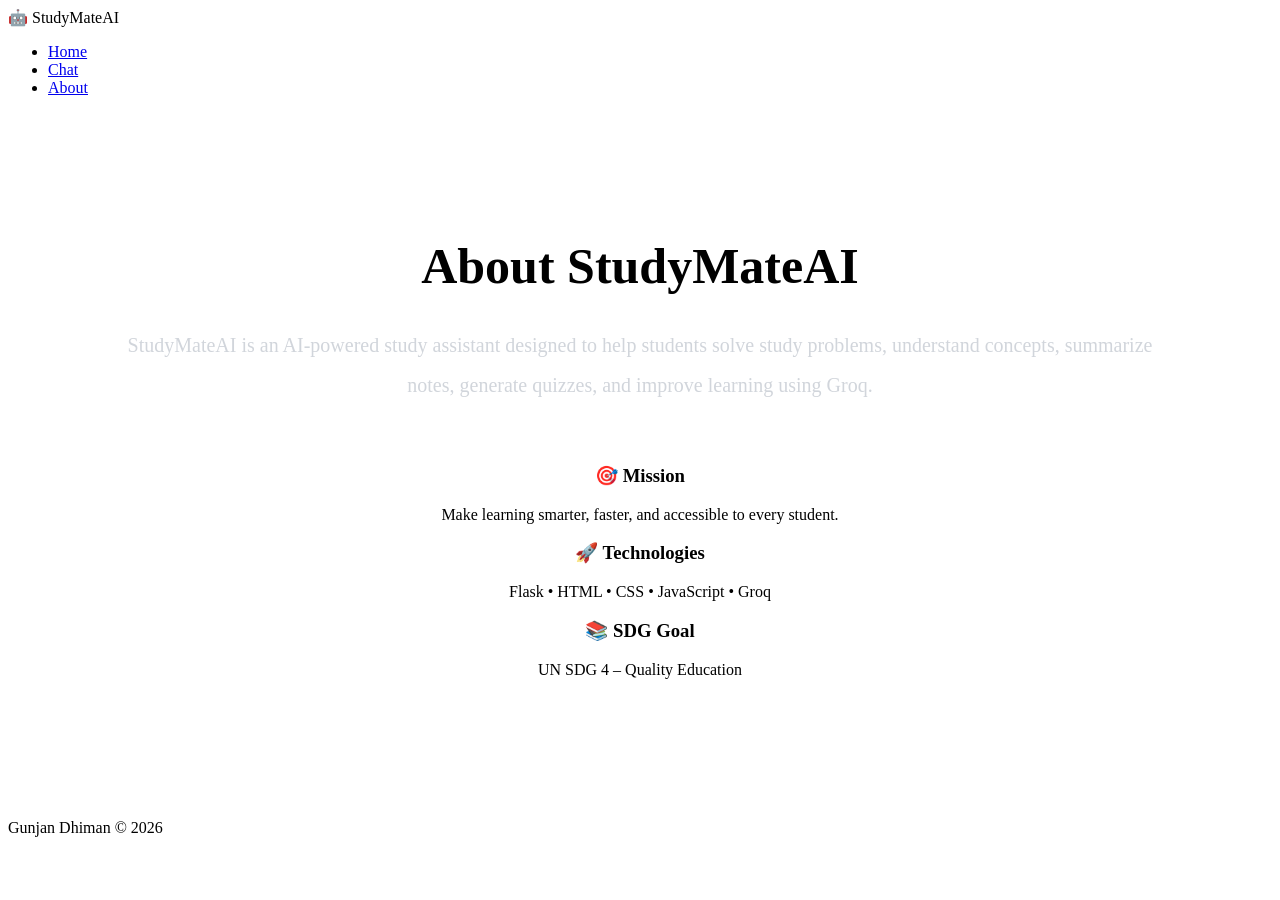
==== templates/about.html @ b25040cc "initial commit" ====
<!DOCTYPE html>
<html lang="en">

<head>

<meta charset="UTF-8">
<meta name="viewport" content="width=device-width, initial-scale=1.0">

<title>About StudyMateAI</title>

<link rel="stylesheet"
href="{{ url_for('static', filename='style.css') }}">

</head>

<body>

<nav>

<div class="logo">
🤖 StudyMateAI
</div>

<ul>

<li><a href="/">Home</a></li>
<li><a href="/chat">Chat</a></li>
<li><a href="/about">About</a></li>

</ul>

</nav>

<section style="width:85%;margin:140px auto;text-align:center;">

<h1 style="font-size:50px;margin-bottom:30px;">

About StudyMateAI

</h1>

<p style="font-size:20px;color:#d1d5db;line-height:40px;">

StudyMateAI is an AI-powered study assistant designed to help
students solve study problems, understand concepts, summarize notes,
generate quizzes, and improve learning using Groq.

</p>

<div class="cards" style="margin-top:60px;">

<div class="card">

<h3>🎯 Mission</h3>

<p>

Make learning smarter, faster, and accessible to every student.

</p>

</div>

<div class="card">

<h3>🚀 Technologies</h3>

<p>

Flask • HTML • CSS • JavaScript • Groq 

</p>

</div>

<div class="card">

<h3>📚 SDG Goal</h3>

<p>

UN SDG 4 – Quality Education

</p>

</div>

</div>

</section>

<footer>

Gunjan Dhiman © 2026

</footer>

</body>

</html>
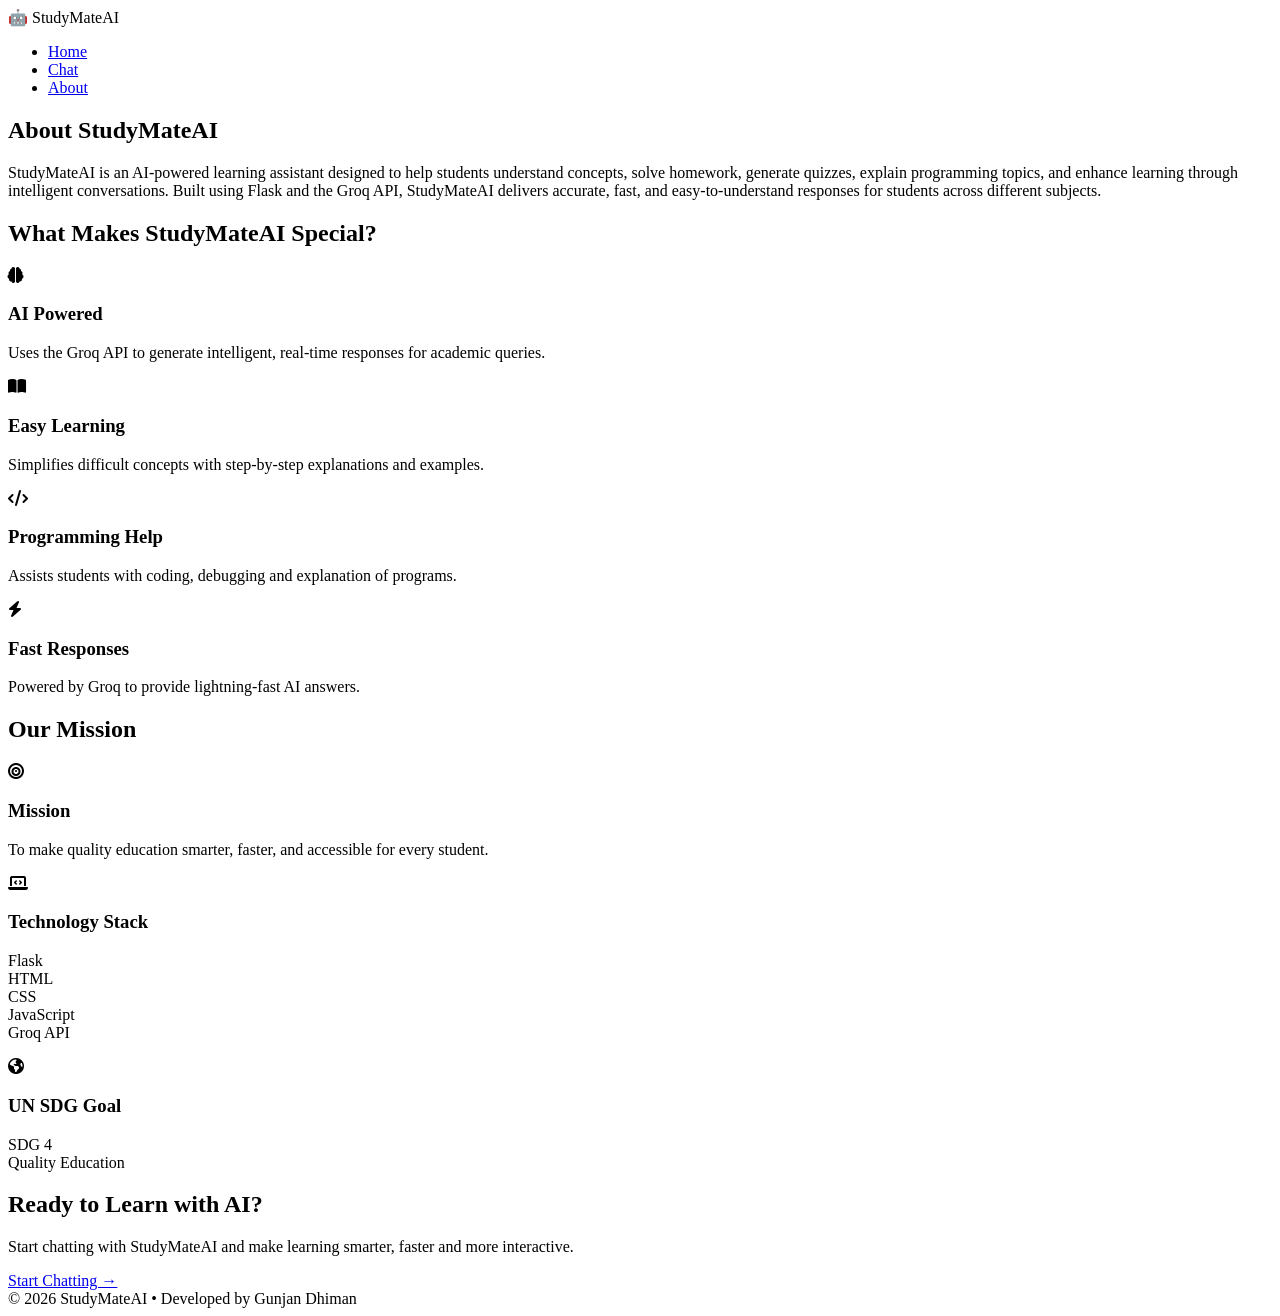
==== commit 0ce32996: "Improve UI and update styles" ====
--- a/templates/about.html
+++ b/templates/about.html
@@ -3,97 +3,234 @@
 
 <head>
 
-<meta charset="UTF-8">
-<meta name="viewport" content="width=device-width, initial-scale=1.0">
-
-<title>About StudyMateAI</title>
-
-<link rel="stylesheet"
-href="{{ url_for('static', filename='style.css') }}">
+    <meta charset="UTF-8">
+    <meta name="viewport" content="width=device-width, initial-scale=1.0">
+
+    <title>About StudyMateAI</title>
+
+    <link rel="stylesheet"
+        href="{{ url_for('static', filename='style.css') }}">
+
+    <link rel="stylesheet"
+        href="https://cdnjs.cloudflare.com/ajax/libs/font-awesome/6.5.2/css/all.min.css">
 
 </head>
 
 <body>
 
-<nav>
-
-<div class="logo">
-🤖 StudyMateAI
-</div>
-
-<ul>
-
-<li><a href="/">Home</a></li>
-<li><a href="/chat">Chat</a></li>
-<li><a href="/about">About</a></li>
-
-</ul>
-
-</nav>
-
-<section style="width:85%;margin:140px auto;text-align:center;">
-
-<h1 style="font-size:50px;margin-bottom:30px;">
-
-About StudyMateAI
-
-</h1>
-
-<p style="font-size:20px;color:#d1d5db;line-height:40px;">
-
-StudyMateAI is an AI-powered study assistant designed to help
-students solve study problems, understand concepts, summarize notes,
-generate quizzes, and improve learning using Groq.
-
-</p>
-
-<div class="cards" style="margin-top:60px;">
-
-<div class="card">
-
-<h3>🎯 Mission</h3>
-
-<p>
-
-Make learning smarter, faster, and accessible to every student.
-
-</p>
-
-</div>
-
-<div class="card">
-
-<h3>🚀 Technologies</h3>
-
-<p>
-
-Flask • HTML • CSS • JavaScript • Groq 
-
-</p>
-
-</div>
-
-<div class="card">
-
-<h3>📚 SDG Goal</h3>
-
-<p>
-
-UN SDG 4 – Quality Education
-
-</p>
-
-</div>
-
-</div>
-
-</section>
-
-<footer>
-
-Gunjan Dhiman © 2026
-
-</footer>
+    <!-- ================= NAVBAR ================= -->
+
+    <nav>
+
+        <div class="logo">
+            🤖 StudyMateAI
+        </div>
+
+        <ul class="nav-links">
+
+            <li><a href="/">Home</a></li>
+            <li><a href="/chat">Chat</a></li>
+            <li><a href="/about">About</a></li>
+
+        </ul>
+
+    </nav>
+
+    <!-- ================= ABOUT ================= -->
+
+    <section class="about-section">
+
+        <h1>
+            About <span>StudyMateAI</span>
+        </h1>
+
+        <p class="about-text">
+
+            StudyMateAI is an AI-powered learning assistant designed to
+            help students understand concepts, solve homework, generate
+            quizzes, explain programming topics, and enhance learning
+            through intelligent conversations.
+
+            Built using Flask and the Groq API, StudyMateAI delivers
+            accurate, fast, and easy-to-understand responses for students
+            across different subjects.
+
+        </p>
+
+    </section>
+
+    <!-- ================= PROJECT HIGHLIGHTS ================= -->
+
+    <section class="features">
+
+        <h2 class="title">
+
+            What Makes StudyMateAI Special?
+
+        </h2>
+
+        <div class="cards">
+
+            <div class="card">
+
+                <i class="fa-solid fa-brain"></i>
+
+                <h3>AI Powered</h3>
+
+                <p>
+
+                    Uses the Groq API to generate intelligent,
+                    real-time responses for academic queries.
+
+                </p>
+
+            </div>
+
+            <div class="card">
+
+                <i class="fa-solid fa-book-open"></i>
+
+                <h3>Easy Learning</h3>
+
+                <p>
+
+                    Simplifies difficult concepts with
+                    step-by-step explanations and examples.
+
+                </p>
+
+            </div>
+
+            <div class="card">
+
+                <i class="fa-solid fa-code"></i>
+
+                <h3>Programming Help</h3>
+
+                <p>
+
+                    Assists students with coding,
+                    debugging and explanation of programs.
+
+                </p>
+
+            </div>
+
+            <div class="card">
+
+                <i class="fa-solid fa-bolt"></i>
+
+                <h3>Fast Responses</h3>
+
+                <p>
+
+                    Powered by Groq to provide
+                    lightning-fast AI answers.
+
+                </p>
+
+            </div>
+
+        </div>
+
+    </section>
+
+    <!-- ================= MISSION ================= -->
+
+    <section class="features">
+
+        <h2 class="title">
+
+            Our Mission
+
+        </h2>
+
+        <div class="cards">
+
+            <div class="card">
+
+                <i class="fa-solid fa-bullseye"></i>
+
+                <h3>Mission</h3>
+
+                <p>
+
+                    To make quality education smarter,
+                    faster, and accessible for every student.
+
+                </p>
+
+            </div>
+
+            <div class="card">
+
+                <i class="fa-solid fa-laptop-code"></i>
+
+                <h3>Technology Stack</h3>
+
+                <p>
+
+                    Flask<br>
+                    HTML<br>
+                    CSS<br>
+                    JavaScript<br>
+                    Groq API
+
+                </p>
+
+            </div>
+
+            <div class="card">
+
+                <i class="fa-solid fa-earth-americas"></i>
+
+                <h3>UN SDG Goal</h3>
+
+                <p>
+
+                    SDG 4<br>
+                    Quality Education
+
+                </p>
+
+            </div>
+
+        </div>
+
+    </section>
+
+    <!-- ================= CTA ================= -->
+
+    <section class="cta">
+
+        <h2>
+
+            Ready to Learn with AI?
+
+        </h2>
+
+        <p>
+
+            Start chatting with StudyMateAI and make learning
+            smarter, faster and more interactive.
+
+        </p>
+
+        <a href="/chat" class="btn">
+
+            Start Chatting →
+
+        </a>
+
+    </section>
+
+    <!-- ================= FOOTER ================= -->
+
+    <footer>
+
+        © 2026 StudyMateAI • Developed by Gunjan Dhiman
+
+    </footer>
 
 </body>
 
